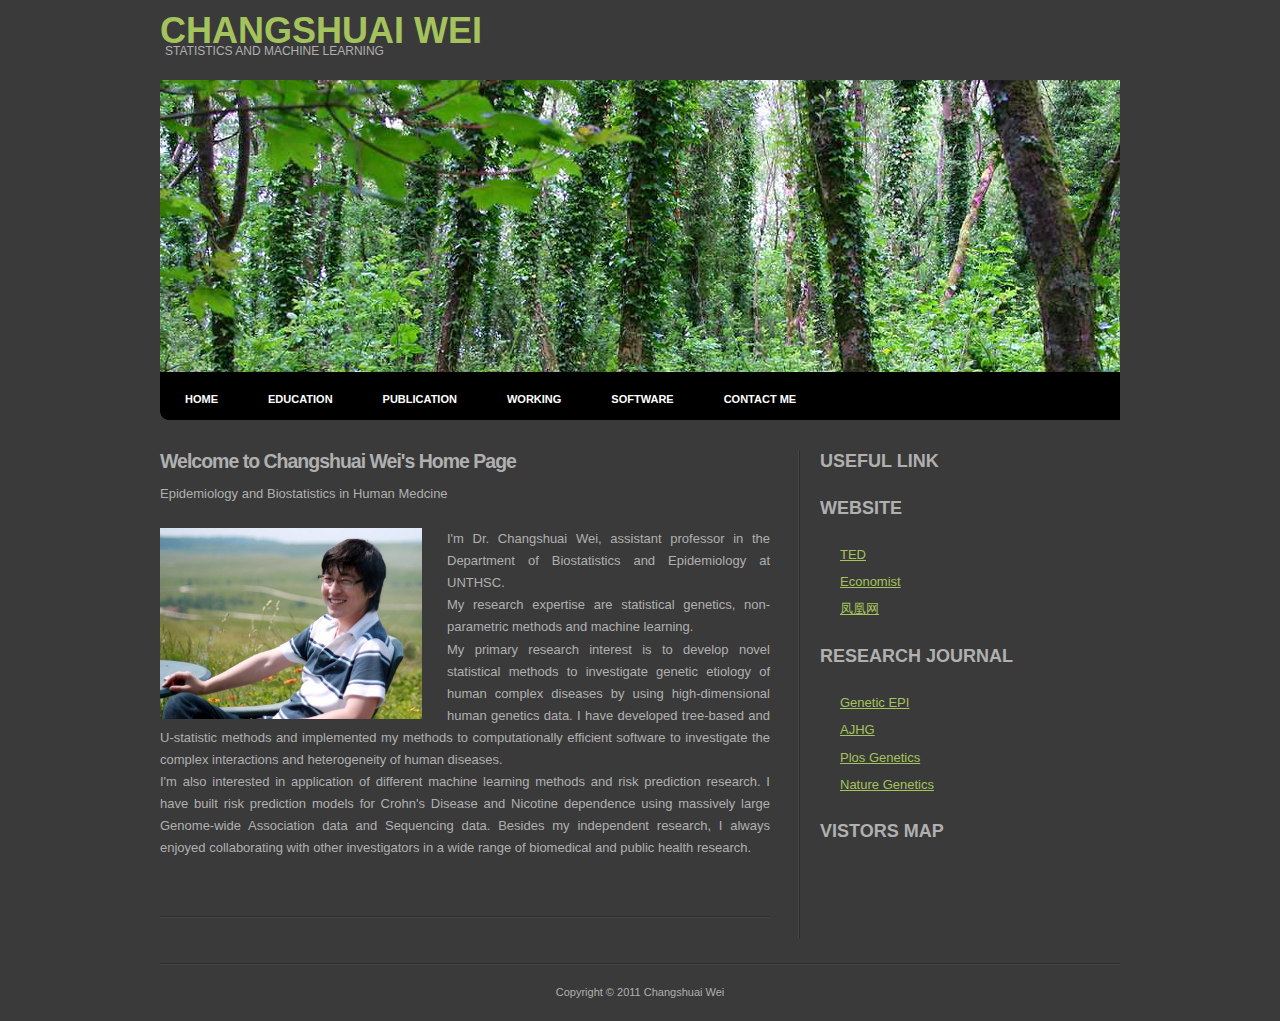
==== index.html @ 9482d857 "Update index.html" ====
<!DOCTYPE html PUBLIC "-//W3C//DTD XHTML 1.0 Transitional//EN" "http://www.w3.org/TR/xhtml1/DTD/xhtml1-transitional.dtd">
<!--
Design by Free CSS Templates
http://www.freecsstemplates.org
Released for free under a Creative Commons Attribution 3.0 License
-->
<html>
<head>
<meta http-equiv="Content-Type" content="text/html; charset=utf-8" />

<title>Changshuai Wei</title>
<meta name="keywords" content="" />
<meta name="description" content="" />
<link href="style.css" rel="stylesheet" type="text/css" media="all" />
</head>
<body>
<div id="wrapper">
		<div id="logo">
			
			<h1><a href="#">Changshuai Wei</a></h1>
			<p>Statistics and Machine Learning</p>
		</div>
	<div id="header">
	</div>
	<div id="menu">
		<ul>
			<li class="first"><a href="index.html" accesskey="1" title="">Home</a></li>
			<li><a href="education.html" accesskey="2" title="">Education</a></li>
			<li><a href="publication.html" accesskey="3" title="">Publication</a></li>
			<li><a href="working.html" accesskey="4" title="">Working</a></li>
			<li><a href="software.html" accesskey="5" title="">Software</a></li>
			<li><a href="contact.html" accesskey="6" title="">Contact me</a></li>
		</ul>
	</div>
	<div id="page">
		<div id="content">
			<div class="post">
				<h2 class="title">Welcome to Changshuai Wei's Home Page</h2>
				<p>Epidemiology and Biostatistics in Human Medcine</p>
				<div class="entry">
					<p><img src="images/img11.jpg" width="262" height="191" alt="" class="alignleft border" /> 
						I'm Dr. Changshuai Wei, assistant professor in the Department of Biostatistics and Epidemiology at UNTHSC. <br />

						My research expertise are statistical genetics, non-parametric methods and machine learning. <br />

						My primary research interest is to develop novel statistical methods to investigate genetic etiology of human complex diseases by using high-dimensional human genetics data. I have developed tree-based and U-statistic methods and implemented my methods to computationally efficient software to investigate the complex interactions and heterogeneity of human diseases. <br />

						I'm also interested in application of different machine learning methods and risk prediction research. I have built risk prediction models for Crohn's Disease and Nicotine dependence using massively large Genome-wide Association data and Sequencing data. Besides my independent research, I always enjoyed collaborating with other investigators in a wide range of biomedical and public health research. <br />
						</p>
					<p class="clearfix">&nbsp;</p>
				</div>
			</div>				
		</div>
		<!-- end #content -->
		<div id="sidebar">
			<ul>
				<li>
					<h2>Useful Link</h2>
				</li>
				<li>
					<h2>Website</h2>
					<ul>
						<li><a href="http://www.ted.com/">TED</a></li>
						<li><a href="http://www.economist.com/">Economist</a></li>
						<li><a href="http://www.ifeng.com/">凤凰网</a></li>
					</ul>
				</li>
				<li>
					<h2>Research Journal</h2>
					<ul>
						<li><a href="http://onlinelibrary.wiley.com/journal/10.1002/%28ISSN%291098-2272/">Genetic EPI</a></li>
						<li><a href="http://www.cell.com/AJHG/">AJHG</a></li>
						<li><a href="http://www.plosgenetics.org/">Plos Genetics</a></li>
						<li><a href="http://www.nature.com/ng/index.html">Nature Genetics</a></li>
					</ul>
				</li>
				<h2>Vistors Map</h2>
				<script type="text/javascript" src="http://jk.revolvermaps.com/p.js"></script><script type="text/javascript">rm2d_ki101('8','180','90','ad289b0mivo','ffffff',40);</script>
				<!--
				<li>
					<h2>Vistors Map</h2>
					<ul>
						<li><div id="clustrmaps-widget"></div><script type="text/javascript">var _clustrmaps = {'url' : 'https://www.msu.edu/~changs18', 'user' : 1082379, 'server' : '4', 'id' : 'clustrmaps-widget', 'version' : 1, 'date' : '2013-03-04', 'lang' : 'en', 'corners' : 'square' };(function (){ var s = document.createElement('script'); s.type = 'text/javascript'; s.async = true; s.src = 'http://www4.clustrmaps.com/counter/map.js'; var x = document.getElementsByTagName('script')[0]; x.parentNode.insertBefore(s, x);})();</script><noscript><a href="http://www4.clustrmaps.com/user/60610840b"><img src="http://www4.clustrmaps.com/stats/maps-no_clusters/https---www.msu.edu-~changs18-thumb.jpg" alt="Locations of visitors to this page" /></a></noscript></li>
					</ul>
				</li>
				-->
			</ul>
		</div>
		<!-- end #sidebar -->
		<div style="clear: both;">&nbsp;</div>
	</div>
</div>
<!--this is for google analytics-->
<script type="text/javascript">

  var _gaq = _gaq || [];
  _gaq.push(['_setAccount', 'UA-39056121-1']);
  _gaq.push(['_trackPageview']);

  (function() {
    var ga = document.createElement('script'); ga.type = 'text/javascript'; ga.async = true;
    ga.src = ('https:' == document.location.protocol ? 'https://ssl' : 'http://www') + '.google-analytics.com/ga.js';
    var s = document.getElementsByTagName('script')[0]; s.parentNode.insertBefore(ga, s);
  })();

</script>

<div id="footer">
	<p>Copyright &copy; 2011 Changshuai Wei</p>
	
	<!--<p><img src="http://www.easycounter.com/counter.php?joshwawei" border="0" alt="HTML Counter"></p>-->
</div>
</body>
</html>
---- style.css ----
html, body {
	height: 100%;
}

body {
	margin: 0px;
	padding: 0px;
	background: #3A3A3A;
	font-family: Arial, Verdana, sans-serif;
	font-size: 13px;
	color: #B0B0B0;
}

h1, h2, h3 {
	margin-top: 0px;
}

p, ol, ul {
	margin-top: 0px;
}

p, li, address {
	line-height: 170%;
}

ul {
	margin: 0px;
	padding: 0px;
	list-style: none;
}

strong {
}

a {
	color: #A5C35C;
}

a:hover {
	text-decoration: none;
}

a img {
	border: none;
}

img.border {
}

img.alignleft {
	float: left;
	padding-right: 25px;
}

img.alignright {
	float: right;
}

img.aligncenter {
	margin: 0px auto;
}

hr {
	display: none;
}

/** WRAPPER */

#wrapper {
}

.container {
	width: 980px;
	margin: 0px auto;
}

.clearfix {
	clear: both;
}

/** HEADER */

#header {
	width: 960px;
	height: 292px;
	margin: 0px auto;
	background: url(images/img02.jpg) no-repeat left top;
}

/** LOGO */

#logo {
	width: 960px;
	height: 80px;
	margin: 0px auto;
	text-transform: uppercase;
}

#logo h1 a {
	display: block;
	margin: 0px;
	padding: 10px 0px 0px 0px;
	font-size: 36px;
}

#logo p {
	margin: -28px 0px 0px 5px;
	padding: 0px;
	font-size: 12px;
}

#logo a {
	text-decoration: none;
}

/** MENU */

#menu {
	width: 960px;
	height: 48px;
	margin: 0px auto;
	background: url(images/img03.jpg) no-repeat left top;
}

#menu ul {
	margin: 0px;
	padding: 0px;
	list-style: none;
	line-height: normal;
}

#menu li {
	float: left;
}

#menu a {
	display: block;
	height: 32px;
	margin: 0px 0px 0px 0px;
	padding: 16px 25px 0px 25px;
	text-decoration: none;
	text-transform: uppercase;
	font-size: 11px;
	font-weight: bold;
	color: #FFFFFF;
}

#menu a:hover {
	background: #000000;
	text-decoration: none;
	color: #585858;
}

#menu .first a {
	background: #000000 url(images/img04.jpg) no-repeat left top;
	color: #FFFFFF;
}

/** PAGE */

#page {
	width: 960px;
	margin: 0px auto;
	padding: 30px 0px 10px 0px;
}

/** CONTENT */

#content {
	float: left;
	width: 610px;
	padding-right: 30px;
	background: url(images/img06.jpg) repeat-y right top;
}

/** SIDEBAR */

#sidebar {
	float: right;
	width: 300px;
}

#sidebar h2 {
	padding: 0px 0px 10px 0px;
	text-transform: uppercase;
	font-size: 18px;
}

#sidebar li ul {
	margin: 0px 0px 0px 20px;
	padding: 0px 0px 20px 0px;
}

#sidebar li li {
	padding: 0px 0px 5px 0px;
}

#sidebar p {
	margin: 0px 0px 20px 20px;
}

/** POST */

.post {
	margin-bottom: 20px;
	background: url(images/img05.jpg) repeat-x left bottom;
}

.post .title {
	margin: 0px;
	padding-bottom: 10px;
	letter-spacing: -1px;
}

.post .title a {
	border: none;
	text-decoration: none;
	text-transform: uppercase;
	font-size: 22px;
	color: #000000;
}

.post .meta {
	display: block;
	margin-top: -15px;
	padding: 5px 0px;
	text-align: left;
	font-family: Arial, Helvetica, sans-serif;
	font-size: 11px;
	font-style: italic;
}

.post .meta a {
}

.post .entry {
	text-align: justify;
	padding: 10px 0px 10px 0px;
}

/** FOOTER */

#footer {
	width: 960px;
	margin: 0px auto;
	background: url(images/img05.jpg) repeat-x left top;
}

#footer p {
	margin: 0px;
	padding: 20px 0px 20px 0px;
	text-align: center;
	font-size: 11px;
}

#footer a {
	color: #000000;
}
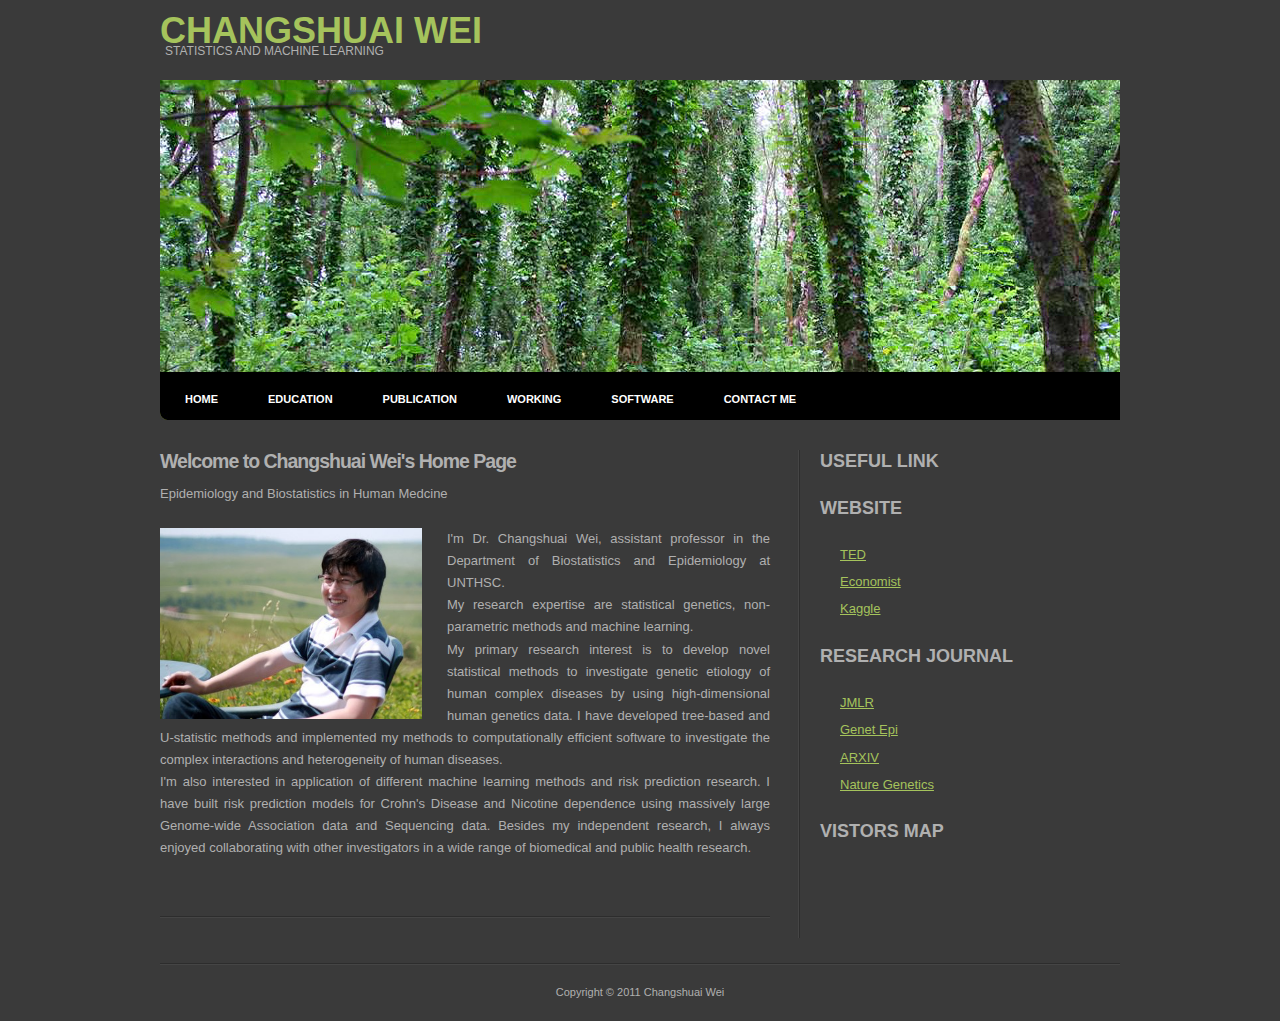
==== commit 1ff6b652: "Update index.html" ====
--- a/index.html
+++ b/index.html
@@ -62,15 +62,16 @@
 					<ul>
 						<li><a href="http://www.ted.com/">TED</a></li>
 						<li><a href="http://www.economist.com/">Economist</a></li>
-						<li><a href="http://www.ifeng.com/">凤凰网</a></li>
+						<li><a href="https://www.kaggle.com/">Kaggle</a></li>
+						
 					</ul>
 				</li>
 				<li>
 					<h2>Research Journal</h2>
 					<ul>
-						<li><a href="http://onlinelibrary.wiley.com/journal/10.1002/%28ISSN%291098-2272/">Genetic EPI</a></li>
-						<li><a href="http://www.cell.com/AJHG/">AJHG</a></li>
-						<li><a href="http://www.plosgenetics.org/">Plos Genetics</a></li>
+						<li><a href="http://www.jmlr.org/">JMLR</a></li>
+						<li><a href="http://onlinelibrary.wiley.com/journal/10.1002/%28ISSN%291098-2272/">Genet Epi</a></li>
+						<li><a href="http://arxiv.org/">ARXIV</a></li>
 						<li><a href="http://www.nature.com/ng/index.html">Nature Genetics</a></li>
 					</ul>
 				</li>
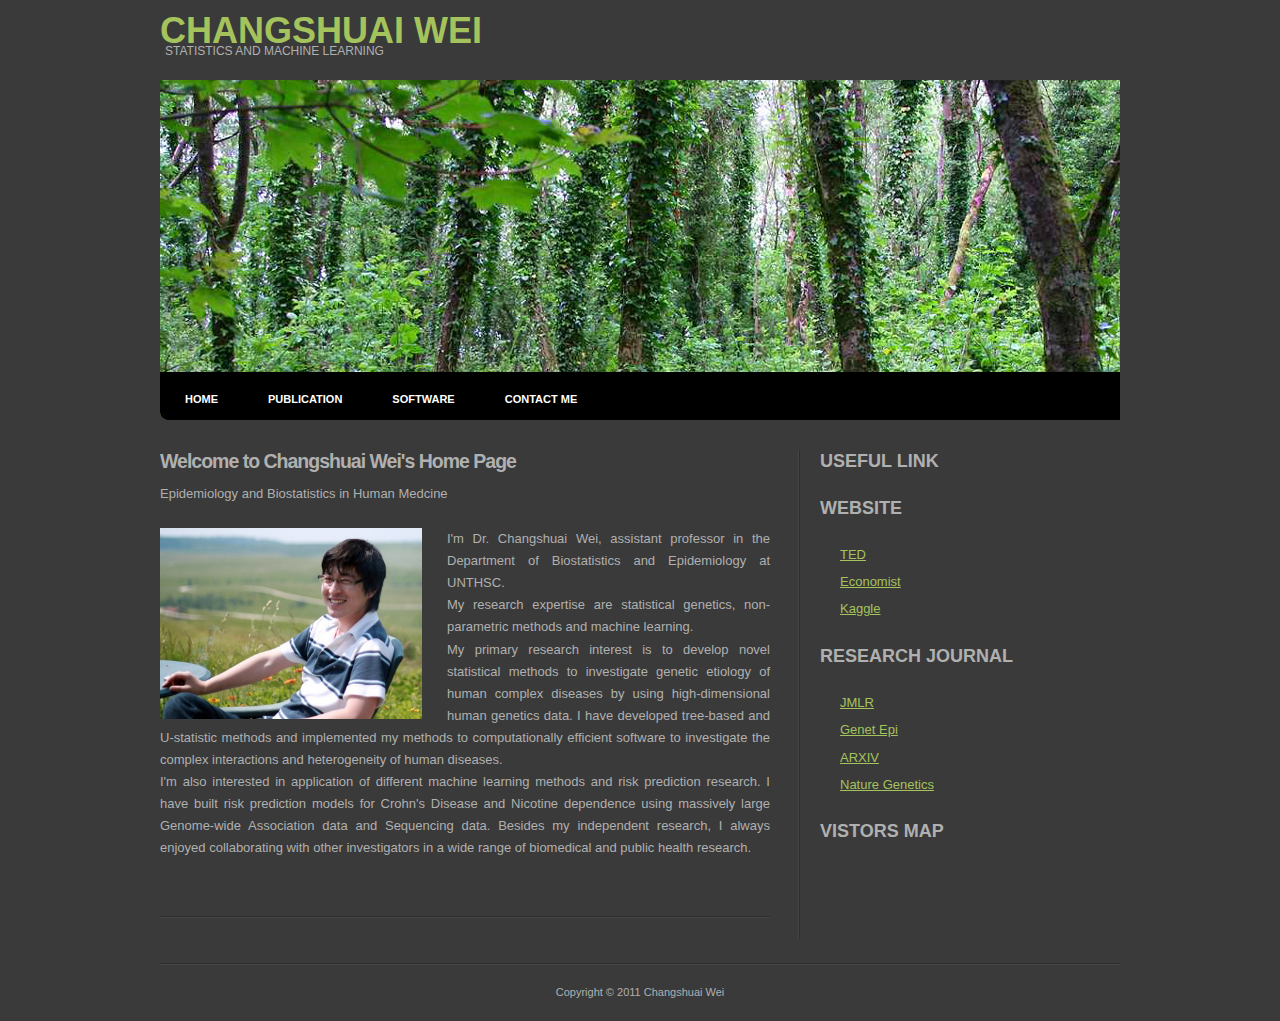
==== commit 8aa8b93b: "Update index.html" ====
--- a/index.html
+++ b/index.html
@@ -25,9 +25,7 @@
 	<div id="menu">
 		<ul>
 			<li class="first"><a href="index.html" accesskey="1" title="">Home</a></li>
-			<li><a href="education.html" accesskey="2" title="">Education</a></li>
 			<li><a href="publication.html" accesskey="3" title="">Publication</a></li>
-			<li><a href="working.html" accesskey="4" title="">Working</a></li>
 			<li><a href="software.html" accesskey="5" title="">Software</a></li>
 			<li><a href="contact.html" accesskey="6" title="">Contact me</a></li>
 		</ul>
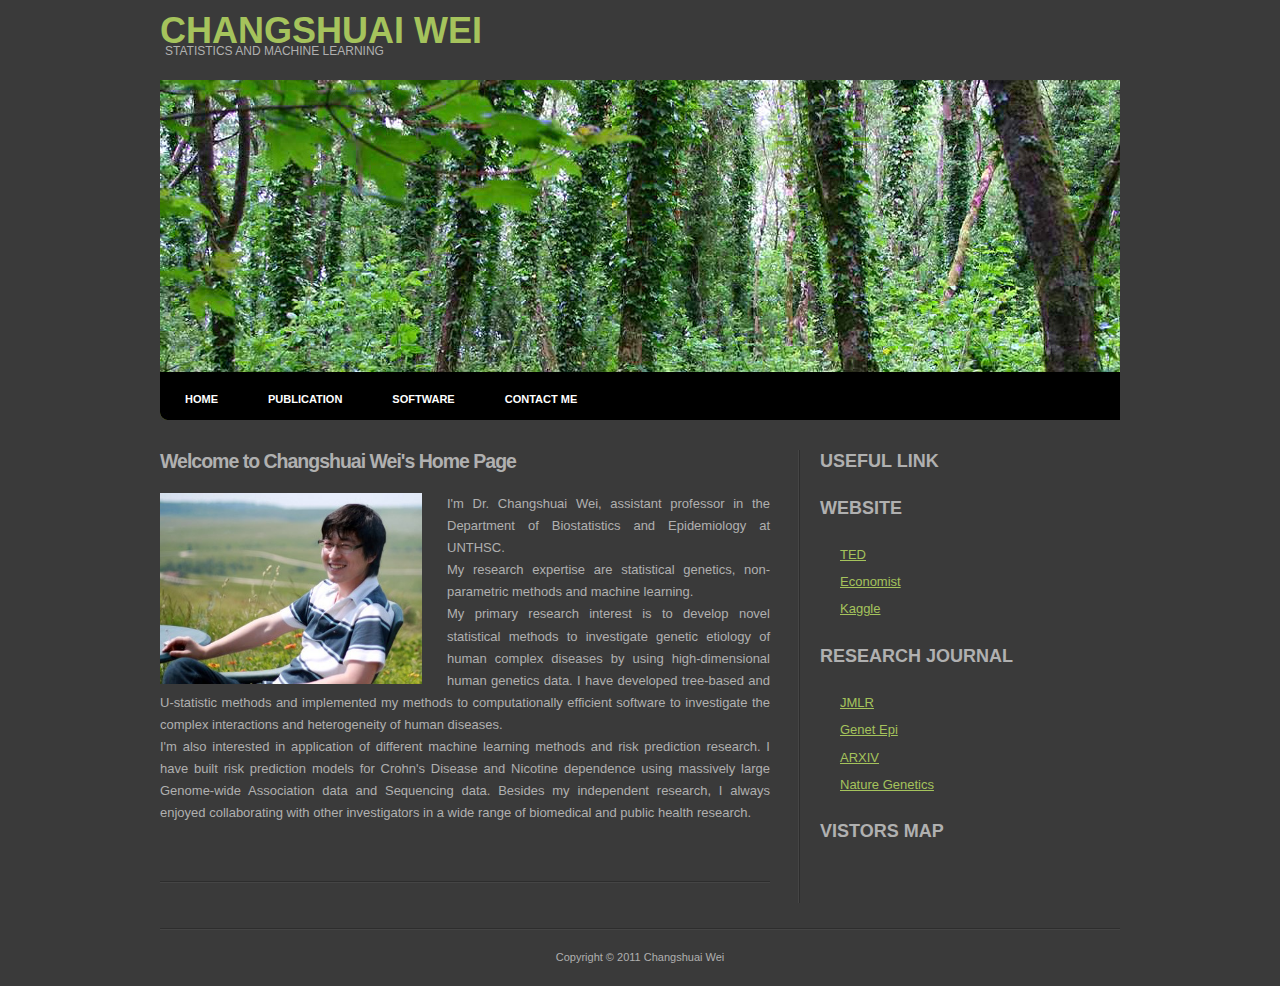
==== commit e1997239: "Update index.html" ====
--- a/index.html
+++ b/index.html
@@ -34,7 +34,7 @@
 		<div id="content">
 			<div class="post">
 				<h2 class="title">Welcome to Changshuai Wei's Home Page</h2>
-				<p>Epidemiology and Biostatistics in Human Medcine</p>
+				
 				<div class="entry">
 					<p><img src="images/img11.jpg" width="262" height="191" alt="" class="alignleft border" /> 
 						I'm Dr. Changshuai Wei, assistant professor in the Department of Biostatistics and Epidemiology at UNTHSC. <br />
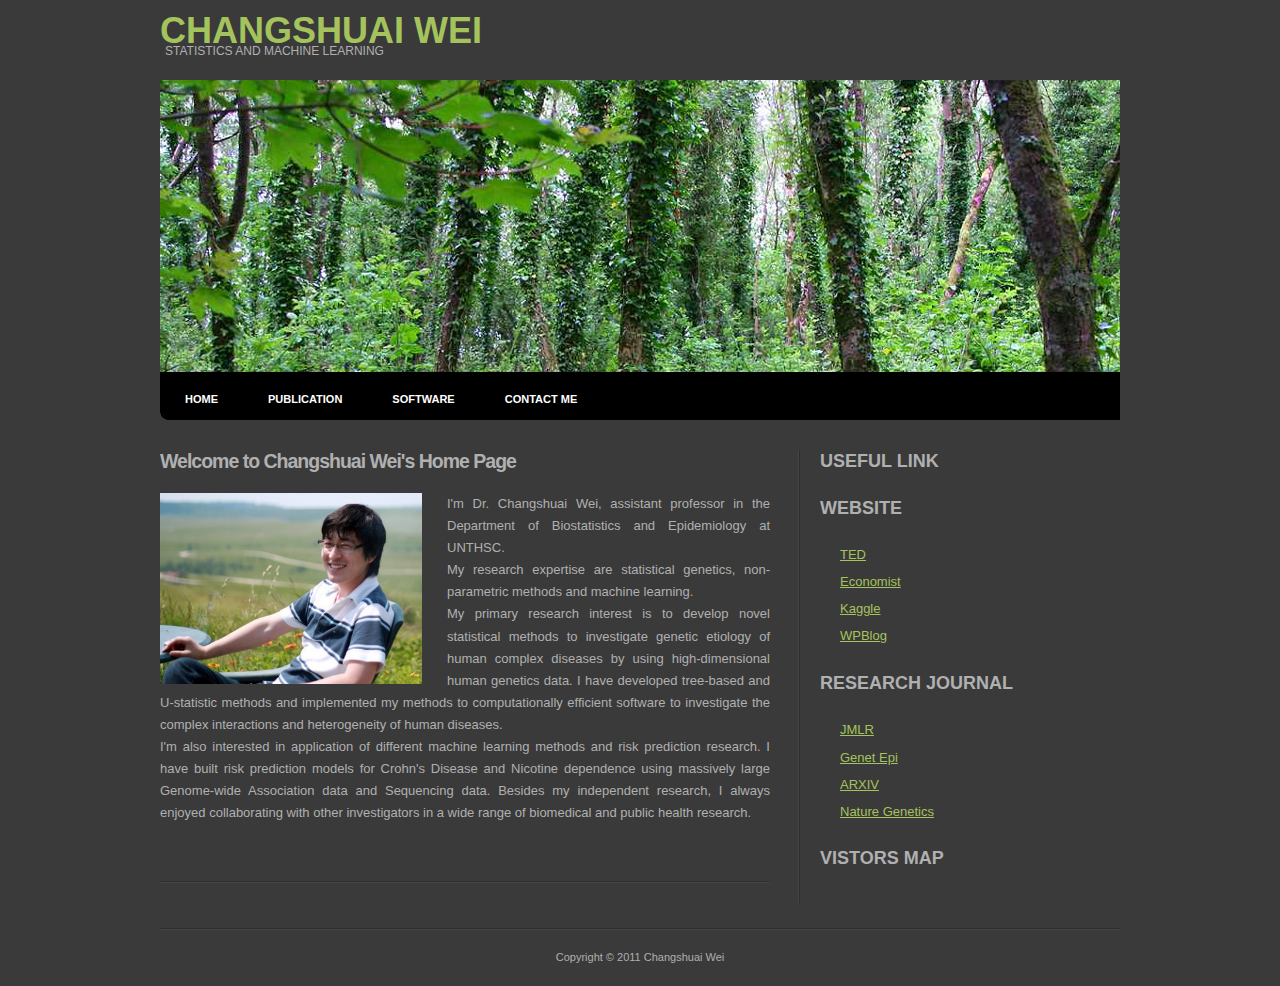
==== commit 13fd40f1: "Update index.html" ====
--- a/index.html
+++ b/index.html
@@ -61,6 +61,7 @@
 						<li><a href="http://www.ted.com/">TED</a></li>
 						<li><a href="http://www.economist.com/">Economist</a></li>
 						<li><a href="https://www.kaggle.com/">Kaggle</a></li>
+						<li><a href="https://weichangshuai.wordpress.com/">WPBlog</a></li>
 						
 					</ul>
 				</li>
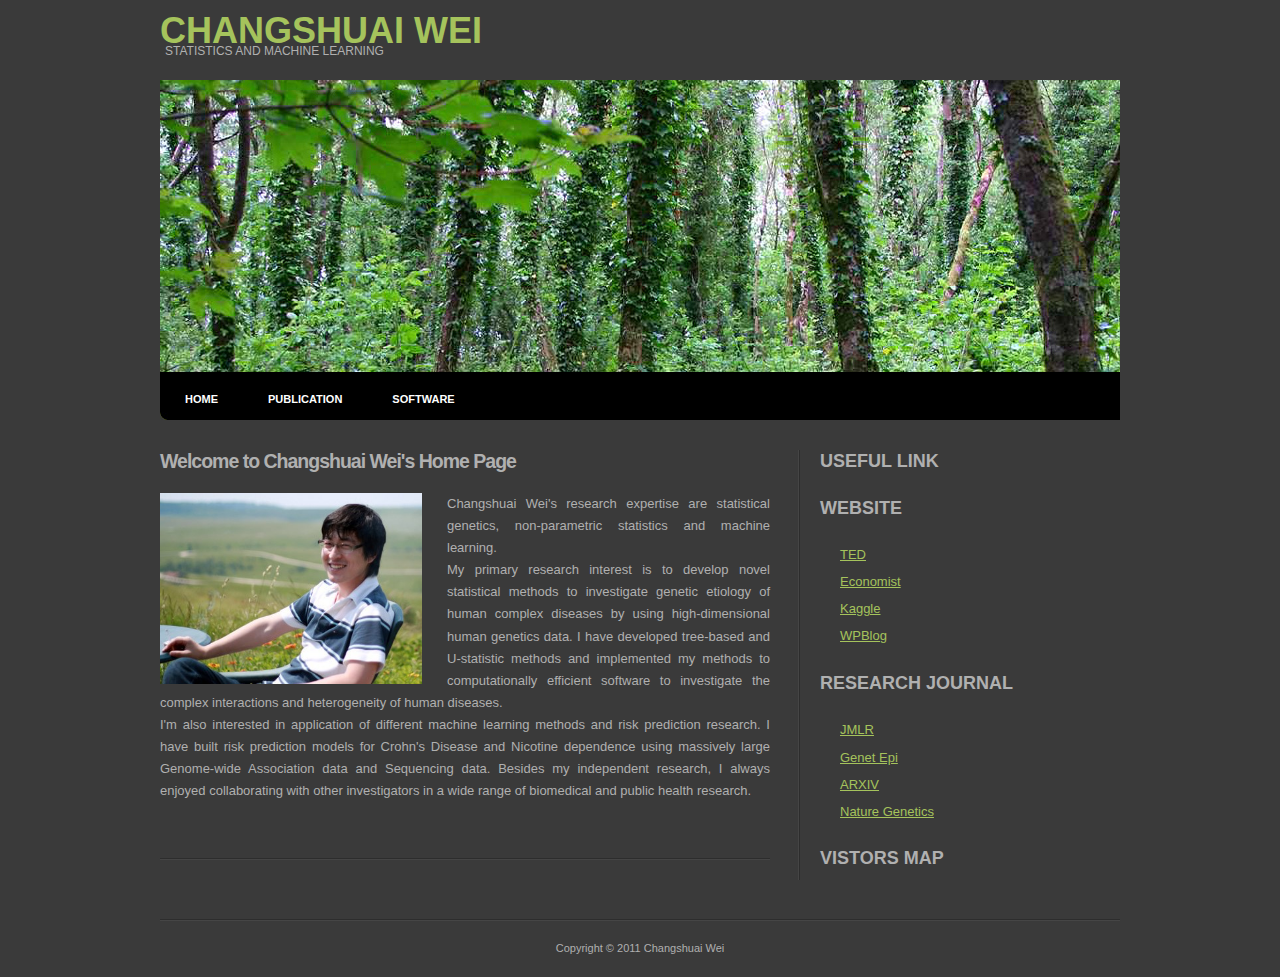
==== commit c12d353e: "Update index.html" ====
--- a/index.html
+++ b/index.html
@@ -27,7 +27,6 @@
 			<li class="first"><a href="index.html" accesskey="1" title="">Home</a></li>
 			<li><a href="publication.html" accesskey="3" title="">Publication</a></li>
 			<li><a href="software.html" accesskey="5" title="">Software</a></li>
-			<li><a href="contact.html" accesskey="6" title="">Contact me</a></li>
 		</ul>
 	</div>
 	<div id="page">
@@ -37,9 +36,8 @@
 				
 				<div class="entry">
 					<p><img src="images/img11.jpg" width="262" height="191" alt="" class="alignleft border" /> 
-						I'm Dr. Changshuai Wei, assistant professor in the Department of Biostatistics and Epidemiology at UNTHSC. <br />
 
-						My research expertise are statistical genetics, non-parametric methods and machine learning. <br />
+						Changshuai Wei's research expertise are statistical genetics, non-parametric statistics and machine learning. <br />
 
 						My primary research interest is to develop novel statistical methods to investigate genetic etiology of human complex diseases by using high-dimensional human genetics data. I have developed tree-based and U-statistic methods and implemented my methods to computationally efficient software to investigate the complex interactions and heterogeneity of human diseases. <br />
 
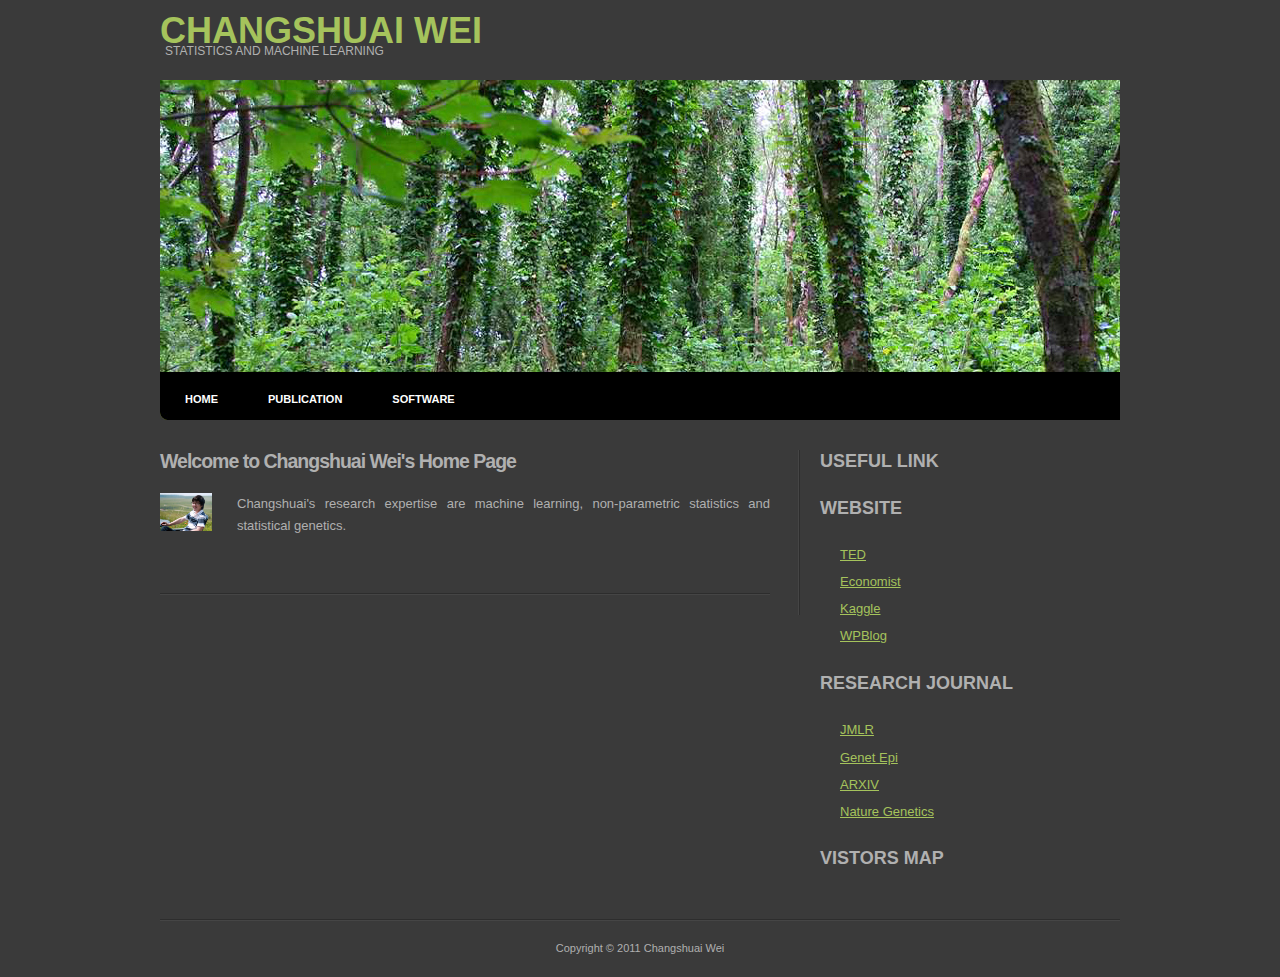
==== commit b57b83fd: "Update index.html" ====
--- a/index.html
+++ b/index.html
@@ -1,9 +1,3 @@
-<!DOCTYPE html PUBLIC "-//W3C//DTD XHTML 1.0 Transitional//EN" "http://www.w3.org/TR/xhtml1/DTD/xhtml1-transitional.dtd">
-<!--
-Design by Free CSS Templates
-http://www.freecsstemplates.org
-Released for free under a Creative Commons Attribution 3.0 License
--->
 <html>
 <head>
 <meta http-equiv="Content-Type" content="text/html; charset=utf-8" />
@@ -35,13 +29,10 @@
 				<h2 class="title">Welcome to Changshuai Wei's Home Page</h2>
 				
 				<div class="entry">
-					<p><img src="images/img11.jpg" width="262" height="191" alt="" class="alignleft border" /> 
+					<p><img src="images/img11.jpg" width="52" height="38" alt="" class="alignleft border" /> 
 
-						Changshuai Wei's research expertise are statistical genetics, non-parametric statistics and machine learning. <br />
+						Changshuai's research expertise are machine learning, non-parametric statistics and statistical genetics. <br />
 
-						My primary research interest is to develop novel statistical methods to investigate genetic etiology of human complex diseases by using high-dimensional human genetics data. I have developed tree-based and U-statistic methods and implemented my methods to computationally efficient software to investigate the complex interactions and heterogeneity of human diseases. <br />
-
-						I'm also interested in application of different machine learning methods and risk prediction research. I have built risk prediction models for Crohn's Disease and Nicotine dependence using massively large Genome-wide Association data and Sequencing data. Besides my independent research, I always enjoyed collaborating with other investigators in a wide range of biomedical and public health research. <br />
 						</p>
 					<p class="clearfix">&nbsp;</p>
 				</div>
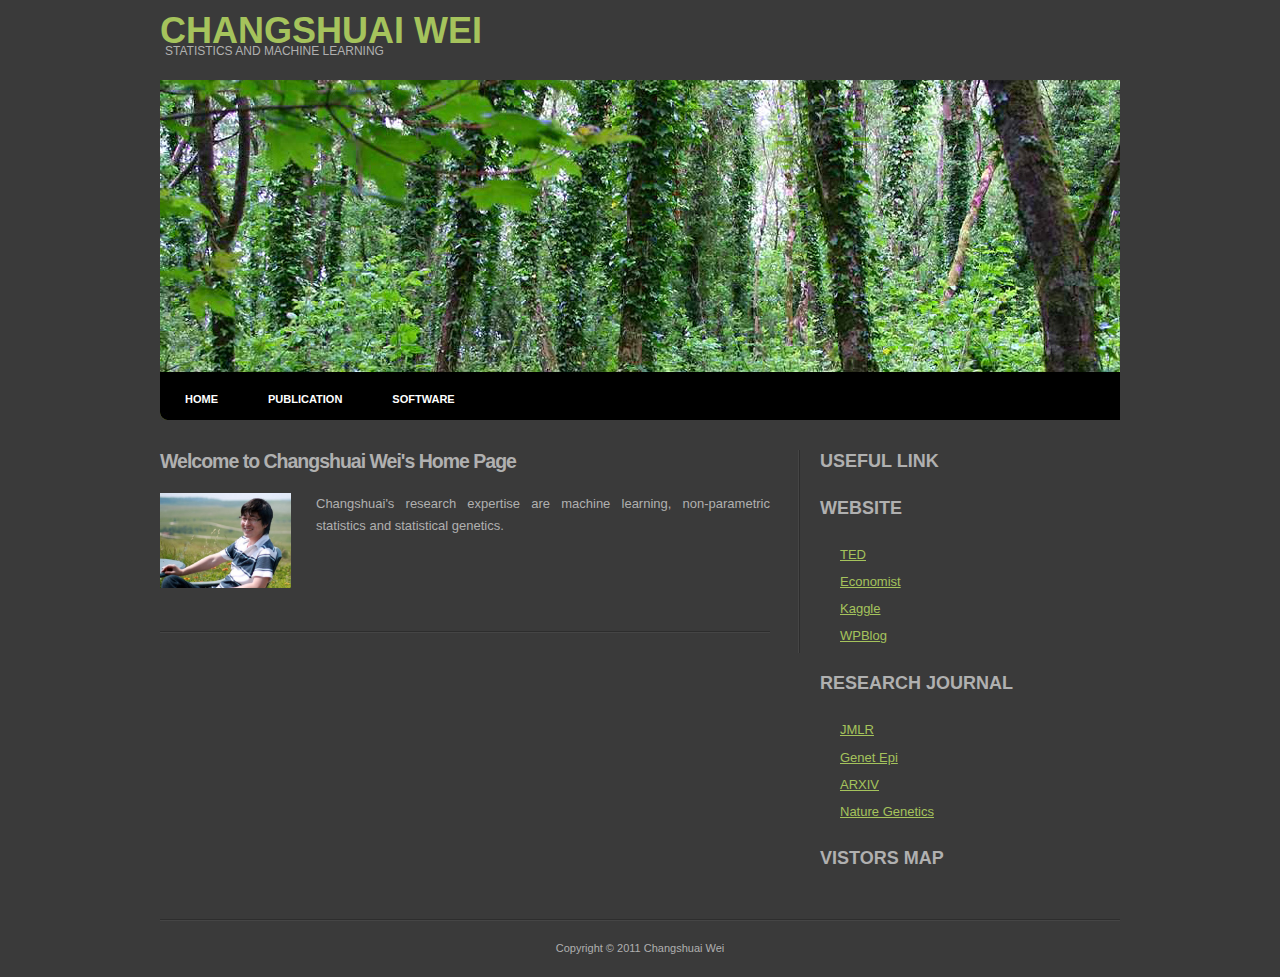
==== commit 8e9d135d: "Update index.html" ====
--- a/index.html
+++ b/index.html
@@ -29,7 +29,7 @@
 				<h2 class="title">Welcome to Changshuai Wei's Home Page</h2>
 				
 				<div class="entry">
-					<p><img src="images/img11.jpg" width="52" height="38" alt="" class="alignleft border" /> 
+					<p><img src="images/img11.jpg" width="131" height="95" alt="" class="alignleft border" />
 
 						Changshuai's research expertise are machine learning, non-parametric statistics and statistical genetics. <br />
 
